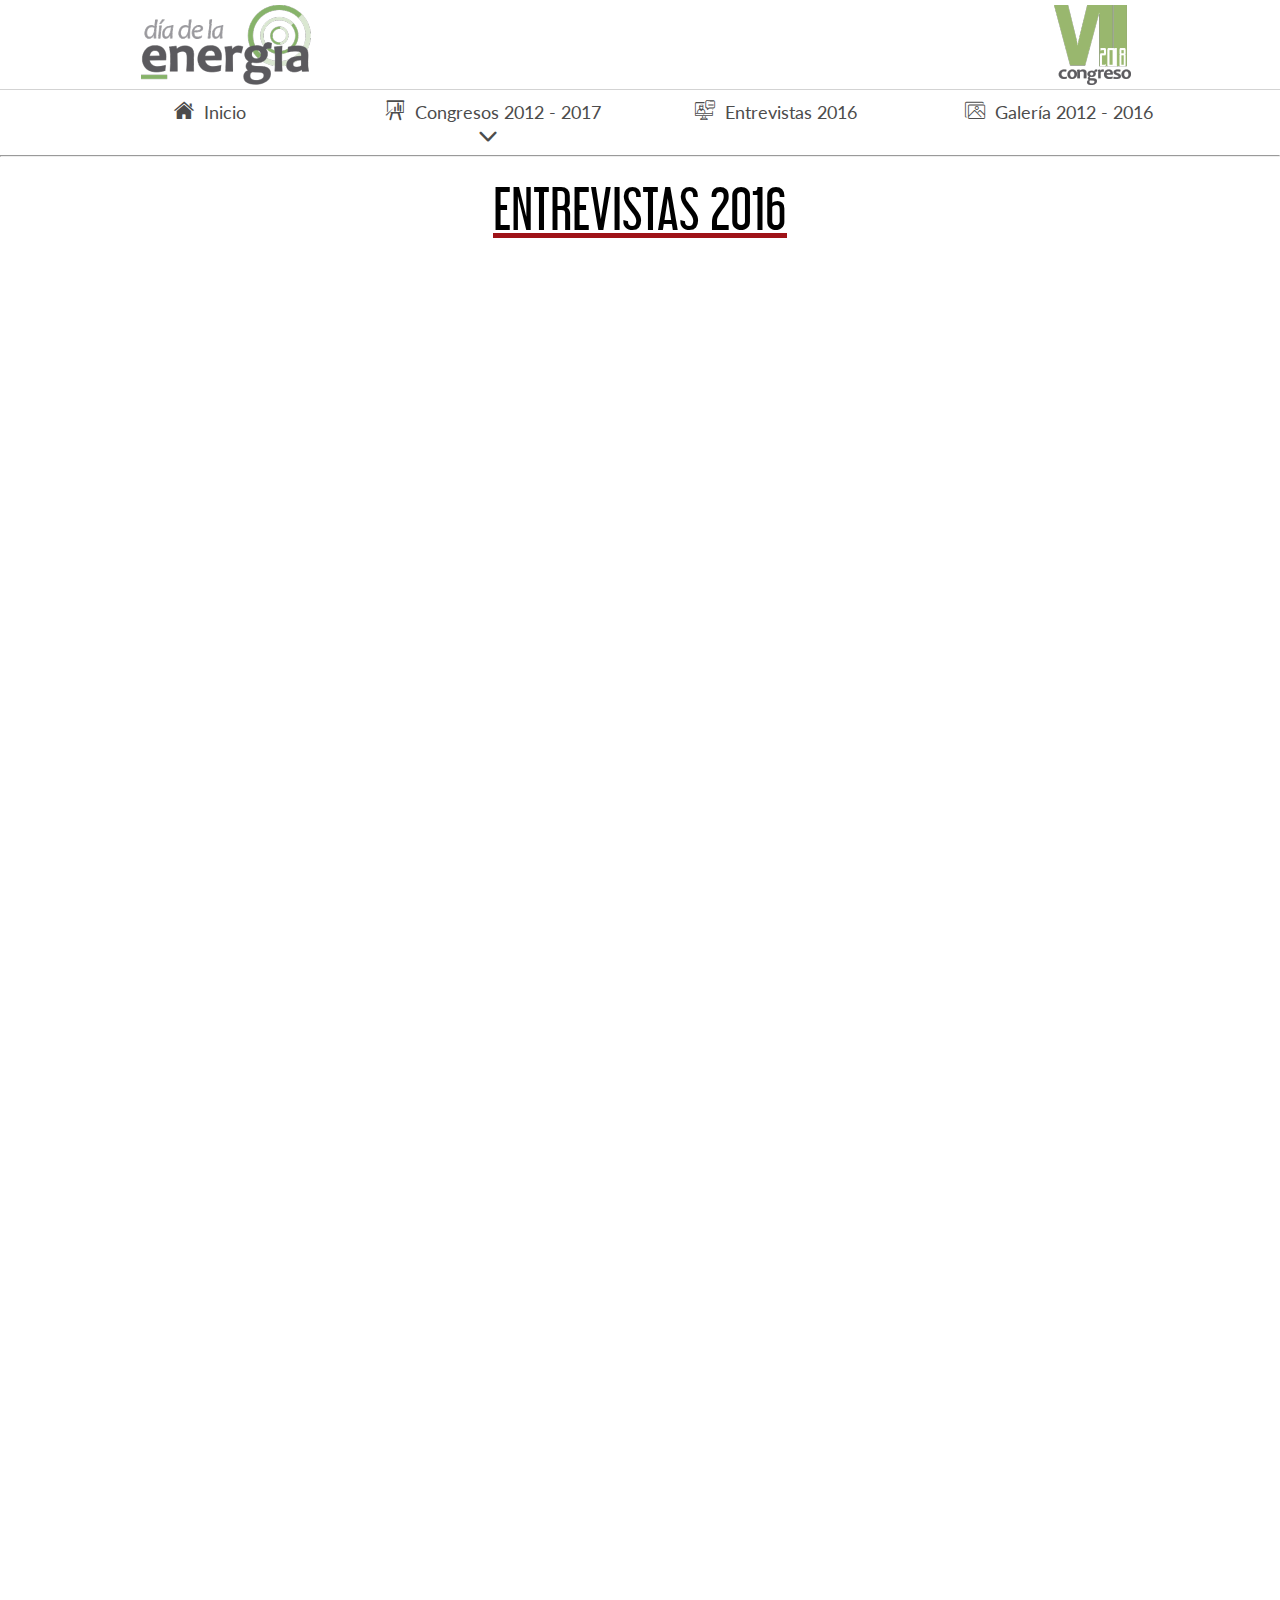
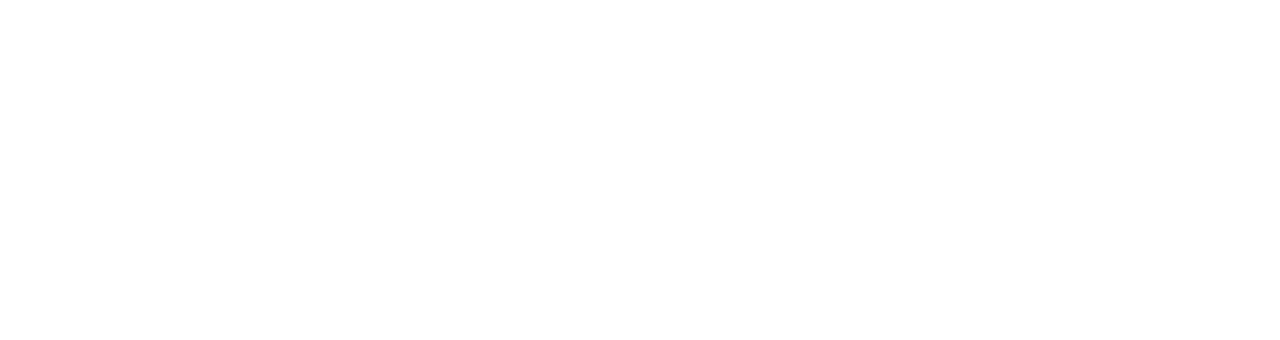
==== entrevistas-2016.html @ 51335b90 "update" ====
<!DOCTYPE html>
<html lang="en">
<head>
    <meta charset="UTF-8">
    <meta name="viewport" content="width=device-width, initial-scale=1.0">
    <meta http-equiv="X-UA-Compatible" content="ie=edge">
    <title>Entrevistas 2016</title>
    <link rel="stylesheet" href="css/entrevistas.css">
    <link rel="shortcut icon" href="img/favicon.ico" type="image/vnd.microsoft.icon">

</head>
<body>

        <header class="header">
                <div class="logos">
                    <div class="container">
                    <div class="container">
                        <div class="row">
                        <div class="logodde col s4">
                            <img src="img/logo-dde0.png" alt="">
                        </div>
                        <div class="logocongreso col s4">
                            <img src="img/Recurso_2010.png" alt="">
                        </div>
                    </div>
                    </div>
                </div>
        
                </div>
                <div class="menu-principal">
                        <div class="menu">
                                <button >
                                        Menu   <i class="icon-menu-button"></i>
                                </button>
                            </div>
                    <div class="container">
        
                        <ul class="row menucontainer">
                            <li class="col s12 m3 l3">
                                <a href="index.html"><i class="icon-home"></i>Inicio</a></li>
                            <li class="col s12 m3 l3 ">
                                <a class="congresos" ><i class="icon-projection-screen-copy "></i>Congresos 2012 - 2017 <i class="icon-chevron-bottom"></i></a> 
                                <ul class="sub-menu" >
                                    <li> <a href="http://www.diadelaenergia.com/2017/">Congreso 2017</a></li>
                                    <li> <a href="http://www.diadelaenergia.com/2016-1/">Congreso 2016</a></li>
                                    <li> <a href="http://www.diadelaenergia.com/2015/">Congreso 2015</a></li>
                                    <li> <a href="http://www.diadelaenergia.com/congresos-anteriores/dia-de-la-energia-2014-2/">Congreso 2014</a></li>
                                    <li> <a href="http://www.diadelaenergia.com/congresos-anteriores/dia-de-la-energia-2013/">Congreso 2013</a></li>
                                    <li> <a href="http://www.diadelaenergia.com/congresos-anteriores/dia-de-la-energia-2012/">Congreso 2012</a></li>
                                </ul>
                            </li>
                            <li class="col s12 m3 l3">
                                <a href="entrevistas-2016.html"><i class="icon-conference"></i>Entrevistas 2016</a></li>
                            <li class="col s12 m3 l3">
                                <a href="galeria.html"><i class="icon-photo"></i>Galería 2012 - 2016</a> </li>
                        </ul>
                    </div>
                </div>
        
            </header>
<hr>
        <div class="contenedor-expos">

                <h1>ENTREVISTAS 2016</h1>
                    
                
                <div class="container">
                    <div class="row">
                <div class="video-group">
                <iframe class="col s12 m4 l4" src="https://www.youtube.com/embed/8YrcgMu3DEk" frameborder="0" allowfullscreen=""></iframe>
                <iframe class="col s12 m4 l4" src="https://www.youtube.com/embed/E58yAuVV-A8" frameborder="0" allowfullscreen=""></iframe>
                <iframe class="col s12 m4 l4" src="https://www.youtube.com/embed/ViBCpSaaKX8" frameborder="0" allowfullscreen=""></iframe>
                <iframe class="col s12 m4 l4" src="https://www.youtube.com/embed/jiUMpfglmyU" frameborder="0" allowfullscreen=""></iframe>
                <iframe class="col s12 m4 l4" src="https://www.youtube.com/embed/MgQriIz8wuY" frameborder="0" allowfullscreen=""></iframe>
                <iframe class="col s12 m4 l4" src="https://www.youtube.com/embed/jL3ZYNMac7k" frameborder="0" allowfullscreen=""></iframe>
                <iframe class="col s12 m4 l4" src="https://www.youtube.com/embed/aUrx-EsOLB4" frameborder="0" allowfullscreen=""></iframe>
                <iframe class="col s12 m4 l4" src="https://www.youtube.com/embed/HL8HnrUVHf0" frameborder="0" allowfullscreen=""></iframe>
                <iframe class="col s12 m4 l4" src="https://www.youtube.com/embed/G9ZsZ5v4hIM" frameborder="0" allowfullscreen=""></iframe>
                <iframe class="col s12 m4 l4" src="https://www.youtube.com/embed/sst9mVjtATU" frameborder="0" allowfullscreen=""></iframe>
                <iframe class="col s12 m4 l4" src="https://www.youtube.com/embed/KnYnp0gVZxA" frameborder="0" allowfullscreen=""></iframe>
                <iframe class="col s12 m4 l4" src="https://www.youtube.com/embed/UvBI40iulIU" frameborder="0" allowfullscreen=""></iframe>
                <iframe class="col s12 m4 l4" src="https://www.youtube.com/embed/ejOkNFxaSuk" frameborder="0" allowfullscreen=""></iframe>
                <iframe class="col s12 m4 l4" src="https://www.youtube.com/embed/GFD_6KpSPGY" frameborder="0" allowfullscreen=""></iframe>
                <iframe class="col s12 m4 l4" src="https://www.youtube.com/embed/lXoBBH9S4nU" frameborder="0" allowfullscreen=""></iframe>
                <iframe class="col s12 m4 l4" src="https://www.youtube.com/embed/Y57WeDEdNwA" frameborder="0" allowfullscreen=""></iframe>
                <iframe class="col s12 m4 l4" src="https://www.youtube.com/embed/GgplWwxA0xM" frameborder="0" allowfullscreen=""></iframe>
                <iframe class="col s12 m4 l4" src="https://www.youtube.com/embed/sDtycX-rQaQ" frameborder="0" allowfullscreen=""></iframe>
                <iframe class="col s12 m4 l4" src="https://www.youtube.com/embed/xrmvu_p1YCk" frameborder="0" allowfullscreen=""></iframe>
                <iframe class="col s12 m4 l4" src="https://www.youtube.com/embed/PEJEO-CstU0" frameborder="0" allowfullscreen=""></iframe>
                <iframe class="col s12 m4 l4" src="https://www.youtube.com/embed/3WLzcZHkQEc" frameborder="0" allowfullscreen=""></iframe>
                <iframe class="col s12 m4 l4" src="https://www.youtube.com/embed/G4Xjqkprc-g" frameborder="0" allowfullscreen=""></iframe>
                
            </div>
                </div>
            </div>
                
                
                
                
                
                </div>

                <script src="js/jquery-3.3.1.min.js"></script>
                <script>
                     

$('.menu').click(function(){
$('.menucontainer').slideToggle('fast') 
})


$('.congresos').click(function(){

$('.sub-menu').toggleClass('active')

})


                    
                </script>
    
</body>
</html>
---- css/entrevistas.css ----
@import url("https://fonts.googleapis.com/css?family=Lato:100,300,400,700,900");@font-face{font-family:'icomoon';src:url("fonts/icomoon.eot");src:url("fonts/icomoon.eot#iefix") format("embedded-opentype"),url("fonts/icomoon.ttf") format("truetype"),url("fonts/icomoon.woff") format("woff"),url("fonts/icomoon.svg#icomoon2") format("svg")}@font-face{font-family:'grotesk';src:url("fonts/grotesk-webfont.woff2") format("woff2"),url("fonts/grotesk-webfont.woff") format("woff")}@font-face{font-family:'Libel';src:url("fonts/libel-suit-rg-webfont.woff2") format("woff2"),url("fonts/libel-suit-rg-webfont.woff") format("woff")}@font-face{font-family:'Akrobat';src:url("fonts/akrobat-regular-webfont.woff2") format("woff2"),url("fonts/akrobat-regular-webfont.woff") format("woff")}.container{margin:0 auto;max-width:1280px;width:90%}@media only screen and (min-width: 426px){.container{width:80%}}@media only screen and (min-width: 1050px){.container{width:88.5%}}.container .row{margin-left:-0.55rem;margin-right:-0.55rem}.row{margin-left:auto;margin-right:auto}.row:after{content:"";display:table;clear:both}.row .col{float:left;-webkit-box-sizing:border-box;box-sizing:border-box;padding:0 0.75rem;min-height:1px}.row .col[class*="push-"],.row .col[class*="pull-"]{position:relative}@media (min-width: 0){.row .col.s1{width:8.3333333333%;margin-left:auto;left:auto;right:auto}.row .col.s2{width:16.6666666667%;margin-left:auto;left:auto;right:auto}.row .col.s3{width:25%;margin-left:auto;left:auto;right:auto}.row .col.s4{width:33.3333333333%;margin-left:auto;left:auto;right:auto}.row .col.s5{width:41.6666666667%;margin-left:auto;left:auto;right:auto}.row .col.s6{width:50%;margin-left:auto;left:auto;right:auto}.row .col.s7{width:58.3333333333%;margin-left:auto;left:auto;right:auto}.row .col.s8{width:66.6666666667%;margin-left:auto;left:auto;right:auto}.row .col.s9{width:75%;margin-left:auto;left:auto;right:auto}.row .col.s10{width:83.3333333333%;margin-left:auto;left:auto;right:auto}.row .col.s11{width:91.6666666667%;margin-left:auto;left:auto;right:auto}.row .col.s12{width:100%;margin-left:auto;left:auto;right:auto}.row .col.pull-s1{right:8.3333333333%}.row .col.push-s1{left:8.3333333333%}.row .col.pull-s2{right:16.6666666667%}.row .col.push-s2{left:16.6666666667%}.row .col.pull-s3{right:25%}.row .col.push-s3{left:25%}.row .col.pull-s4{right:33.3333333333%}.row .col.push-s4{left:33.3333333333%}.row .col.pull-s5{right:41.6666666667%}.row .col.push-s5{left:41.6666666667%}.row .col.pull-s6{right:50%}.row .col.push-s6{left:50%}.row .col.pull-s7{right:58.3333333333%}.row .col.push-s7{left:58.3333333333%}.row .col.pull-s8{right:66.6666666667%}.row .col.push-s8{left:66.6666666667%}.row .col.pull-s9{right:75%}.row .col.push-s9{left:75%}.row .col.pull-s10{right:83.3333333333%}.row .col.push-s10{left:83.3333333333%}.row .col.pull-s11{right:91.6666666667%}.row .col.push-s11{left:91.6666666667%}.row .col.pull-s12{right:100%}.row .col.push-s12{left:100%}}@media (min-width: 426px){.row .col.m1{width:8.3333333333%;margin-left:auto;left:auto;right:auto}.row .col.m2{width:16.6666666667%;margin-left:auto;left:auto;right:auto}.row .col.m3{width:25%;margin-left:auto;left:auto;right:auto}.row .col.m4{width:33.3333333333%;margin-left:auto;left:auto;right:auto}.row .col.m5{width:41.6666666667%;margin-left:auto;left:auto;right:auto}.row .col.m6{width:50%;margin-left:auto;left:auto;right:auto}.row .col.m7{width:58.3333333333%;margin-left:auto;left:auto;right:auto}.row .col.m8{width:66.6666666667%;margin-left:auto;left:auto;right:auto}.row .col.m9{width:75%;margin-left:auto;left:auto;right:auto}.row .col.m10{width:83.3333333333%;margin-left:auto;left:auto;right:auto}.row .col.m11{width:91.6666666667%;margin-left:auto;left:auto;right:auto}.row .col.m12{width:100%;margin-left:auto;left:auto;right:auto}.row .col.pull-m1{right:8.3333333333%}.row .col.push-m1{left:8.3333333333%}.row .col.pull-m2{right:16.6666666667%}.row .col.push-m2{left:16.6666666667%}.row .col.pull-m3{right:25%}.row .col.push-m3{left:25%}.row .col.pull-m4{right:33.3333333333%}.row .col.push-m4{left:33.3333333333%}.row .col.pull-m5{right:41.6666666667%}.row .col.push-m5{left:41.6666666667%}.row .col.pull-m6{right:50%}.row .col.push-m6{left:50%}.row .col.pull-m7{right:58.3333333333%}.row .col.push-m7{left:58.3333333333%}.row .col.pull-m8{right:66.6666666667%}.row .col.push-m8{left:66.6666666667%}.row .col.pull-m9{right:75%}.row .col.push-m9{left:75%}.row .col.pull-m10{right:83.3333333333%}.row .col.push-m10{left:83.3333333333%}.row .col.pull-m11{right:91.6666666667%}.row .col.push-m11{left:91.6666666667%}.row .col.pull-m12{right:100%}.row .col.push-m12{left:100%}}@media (min-width: 1050px){.row .col.l1{width:8.3333333333%;margin-left:auto;left:auto;right:auto}.row .col.l2{width:16.6666666667%;margin-left:auto;left:auto;right:auto}.row .col.l3{width:25%;margin-left:auto;left:auto;right:auto}.row .col.l4{width:33.3333333333%;margin-left:auto;left:auto;right:auto}.row .col.l5{width:41.6666666667%;margin-left:auto;left:auto;right:auto}.row .col.l6{width:50%;margin-left:auto;left:auto;right:auto}.row .col.l7{width:58.3333333333%;margin-left:auto;left:auto;right:auto}.row .col.l8{width:66.6666666667%;margin-left:auto;left:auto;right:auto}.row .col.l9{width:75%;margin-left:auto;left:auto;right:auto}.row .col.l10{width:83.3333333333%;margin-left:auto;left:auto;right:auto}.row .col.l11{width:91.6666666667%;margin-left:auto;left:auto;right:auto}.row .col.l12{width:100%;margin-left:auto;left:auto;right:auto}.row .col.pull-l1{right:8.3333333333%}.row .col.push-l1{left:8.3333333333%}.row .col.pull-l2{right:16.6666666667%}.row .col.push-l2{left:16.6666666667%}.row .col.pull-l3{right:25%}.row .col.push-l3{left:25%}.row .col.pull-l4{right:33.3333333333%}.row .col.push-l4{left:33.3333333333%}.row .col.pull-l5{right:41.6666666667%}.row .col.push-l5{left:41.6666666667%}.row .col.pull-l6{right:50%}.row .col.push-l6{left:50%}.row .col.pull-l7{right:58.3333333333%}.row .col.push-l7{left:58.3333333333%}.row .col.pull-l8{right:66.6666666667%}.row .col.push-l8{left:66.6666666667%}.row .col.pull-l9{right:75%}.row .col.push-l9{left:75%}.row .col.pull-l10{right:83.3333333333%}.row .col.push-l10{left:83.3333333333%}.row .col.pull-l11{right:91.6666666667%}.row .col.push-l11{left:91.6666666667%}.row .col.pull-l12{right:100%}.row .col.push-l12{left:100%}}@media (min-width: 0){footer .row .col.s1{width:8.3333333333%;margin-left:auto;left:auto;right:auto}footer .row .col.s2{width:16.6666666667%;margin-left:auto;left:auto;right:auto}footer .row .col.s3{width:25%;margin-left:auto;left:auto;right:auto}footer .row .col.s4{width:33.3333333333%;margin-left:auto;left:auto;right:auto}footer .row .col.s5{width:41.6666666667%;margin-left:auto;left:auto;right:auto}footer .row .col.s6{width:50%;margin-left:auto;left:auto;right:auto}footer .row .col.s7{width:58.3333333333%;margin-left:auto;left:auto;right:auto}footer .row .col.s8{width:66.6666666667%;margin-left:auto;left:auto;right:auto}footer .row .col.s9{width:75%;margin-left:auto;left:auto;right:auto}footer .row .col.s10{width:83.3333333333%;margin-left:auto;left:auto;right:auto}footer .row .col.s11{width:91.6666666667%;margin-left:auto;left:auto;right:auto}footer .row .col.s12{width:100%;margin-left:auto;left:auto;right:auto}}@media (min-width: 626px){footer .row .col.m1{width:8.3333333333%;margin-left:auto;left:auto;right:auto}footer .row .col.m2{width:16.6666666667%;margin-left:auto;left:auto;right:auto}footer .row .col.m3{width:25%;margin-left:auto;left:auto;right:auto}footer .row .col.m4{width:33.3333333333%;margin-left:auto;left:auto;right:auto}footer .row .col.m5{width:41.6666666667%;margin-left:auto;left:auto;right:auto}footer .row .col.m6{width:50%;margin-left:auto;left:auto;right:auto}footer .row .col.m7{width:58.3333333333%;margin-left:auto;left:auto;right:auto}footer .row .col.m8{width:66.6666666667%;margin-left:auto;left:auto;right:auto}footer .row .col.m9{width:75%;margin-left:auto;left:auto;right:auto}footer .row .col.m10{width:83.3333333333%;margin-left:auto;left:auto;right:auto}footer .row .col.m11{width:91.6666666667%;margin-left:auto;left:auto;right:auto}footer .row .col.m12{width:100%;margin-left:auto;left:auto;right:auto}}@media (min-width: 1050px){footer .row .col.l1{width:8.3333333333%;margin-left:auto;left:auto;right:auto}footer .row .col.l2{width:16.6666666667%;margin-left:auto;left:auto;right:auto}footer .row .col.l3{width:25%;margin-left:auto;left:auto;right:auto}footer .row .col.l4{width:33.3333333333%;margin-left:auto;left:auto;right:auto}footer .row .col.l5{width:41.6666666667%;margin-left:auto;left:auto;right:auto}footer .row .col.l6{width:50%;margin-left:auto;left:auto;right:auto}footer .row .col.l7{width:58.3333333333%;margin-left:auto;left:auto;right:auto}footer .row .col.l8{width:66.6666666667%;margin-left:auto;left:auto;right:auto}footer .row .col.l9{width:75%;margin-left:auto;left:auto;right:auto}footer .row .col.l10{width:83.3333333333%;margin-left:auto;left:auto;right:auto}footer .row .col.l11{width:91.6666666667%;margin-left:auto;left:auto;right:auto}footer .row .col.l12{width:100%;margin-left:auto;left:auto;right:auto}}[class^="icon-"],[class*=" icon-"]{font-family:'icomoon' !important;speak:none;font-style:normal;font-weight:normal;font-variant:normal;text-transform:none;line-height:1;-webkit-font-smoothing:antialiased;-moz-osx-font-smoothing:grayscale}.icon-linkedin:before{content:"\e90b"}.icon-youtube:before{content:"\e900"}.icon-conference:before{content:"\e901"}.icon-twitter:before{content:"\e903"}.icon-projection-screen-copy:before{content:"\e904"}.icon-photo:before{content:"\e905"}.icon-facebook:before{content:"\e906"}.icon-home:before{content:"\e907"}.icon-left:before{content:"\e908"}.icon-right:before{content:"\e909"}.icon-play:before{content:"\e90a"}.icon-chevron-bottom:before{content:"\e914"}.icon-menu-button:before{content:"\e902"}*{-moz-box-sizing:border-box;-webkit-box-sizing:border-box;box-sizing:border-box}*{margin:0;padding:0;font-family:'Lato', Helvetica, Verdana, sans-serif;outline:0;box-shadow:none}html{font-size:10px}a{text-decoration:none;color:#4c4c4c}li{list-style:none}.center{text-align:center}.no-padding{padding:0 !important}@media only screen and (max-width: 425px){.hide-on-small-only,.hide-on-small-and-down{display:none !important}}@media only screen and (min-width: 426px){.hide-on-med-and-up{display:none !important}}@media only screen and (max-width: 1049px){.hide-on-med-and-down{display:none !important}}@media only screen and (min-width: 1050px){.hide-on-large-only{display:none !important}}@media only screen and (min-width: 426px) and (max-width: 768px){.hide-on-med-only{display:none !important}}.header .menu-principal{width:100%;min-height:40px}@keyframes entrada{from{opacity:0;top:23px}to{opacity:1;top:43px}}.header .menu-principal .menu{width:100%;background-color:#d8d8d8;text-align:right;padding:20px;display:block;cursor:pointer;font-weight:900}@media only screen and (min-width: 700px){.header .menu-principal .menu{display:none}}.header .menu-principal .menu button{font-size:1.6rem;border:none;background-color:transparent}.header .menu-principal .menu button i{padding-left:10px}@media only screen and (max-width: 400px){.header .menu-principal .container{width:100%}}.header .menu-principal .container ul{width:100%;height:100%;display:none}@media only screen and (max-width: 400px){.header .menu-principal .container ul{margin:0}}@media only screen and (min-width: 700px){.header .menu-principal .container ul{display:block}}.header .menu-principal .container ul li{text-align:center;height:100%;position:relative;border-bottom:1px solid #e0e0e0}@media only screen and (max-width: 400px){.header .menu-principal .container ul li{padding:0}}@media only screen and (min-width: 700px){.header .menu-principal .container ul li{border:none}}.header .menu-principal .container ul li a{padding:20px;font-size:1.5rem;height:100%;cursor:pointer;display:block}.header .menu-principal .container ul li a:hover{background-color:#e9e9e9}@media only screen and (min-width: 700px){.header .menu-principal .container ul li a{font-size:1.7rem;padding:10px}}@media only screen and (min-width: 1170px){.header .menu-principal .container ul li a{font-size:1.8rem}}.header .menu-principal .container ul li a [class^="icon-"],.header .menu-principal .container ul li a [class*=" icon-"]{font-size:2rem;padding-right:10px}.header .menu-principal .container ul li a .icon-chevron-bottom{font-size:1rem}.header .menu-principal .container ul li ul.sub-menu{display:none;position:relative;top:0px;opacity:1}@media only screen and (min-width: 700px){.header .menu-principal .container ul li ul.sub-menu{display:none;position:absolute;display:none;top:43px;background-color:white;width:100%;opacity:0}}.header .menu-principal .container ul li ul.sub-menu.active{display:block}@media only screen and (min-width: 700px){.header .menu-principal .container ul li ul.sub-menu.active{display:block;opacity:1;animation-name:entrada;animation-timing-function:ease-in-out;animation-duration:.5s}}.header .menu-principal .container ul li ul.sub-menu li{background:#f3f3f3;position:relative}@media only screen and (min-width: 700px){.header .menu-principal .container ul li ul.sub-menu li{background:white}}.header .logos{width:100%;height:90px;background-color:white;border-bottom:1px solid lightgray}.header .logos .logodde img{height:64px;width:auto;display:block;float:left;margin-top:11px}@media only screen and (min-width: 700px){.header .logos .logodde img{height:80px;margin-top:5px}}.header .logos .logocongreso{max-width:100px;height:90px;float:right}.header .logos .logocongreso img{height:80px;width:auto;display:block;float:left;margin-top:5px}.contenedor-expos iframe{margin-top:10px;height:200px}.contenedor-expos h1{font-family:'Libel';font-weight:normal;font-size:3.5rem;text-decoration:underline;text-decoration-color:#9F1318;text-align:center;margin-top:20px}@media only screen and (min-width: 700px){.contenedor-expos h1{font-size:5.5rem}}
/*# sourceMappingURL=entrevistas.css.map */
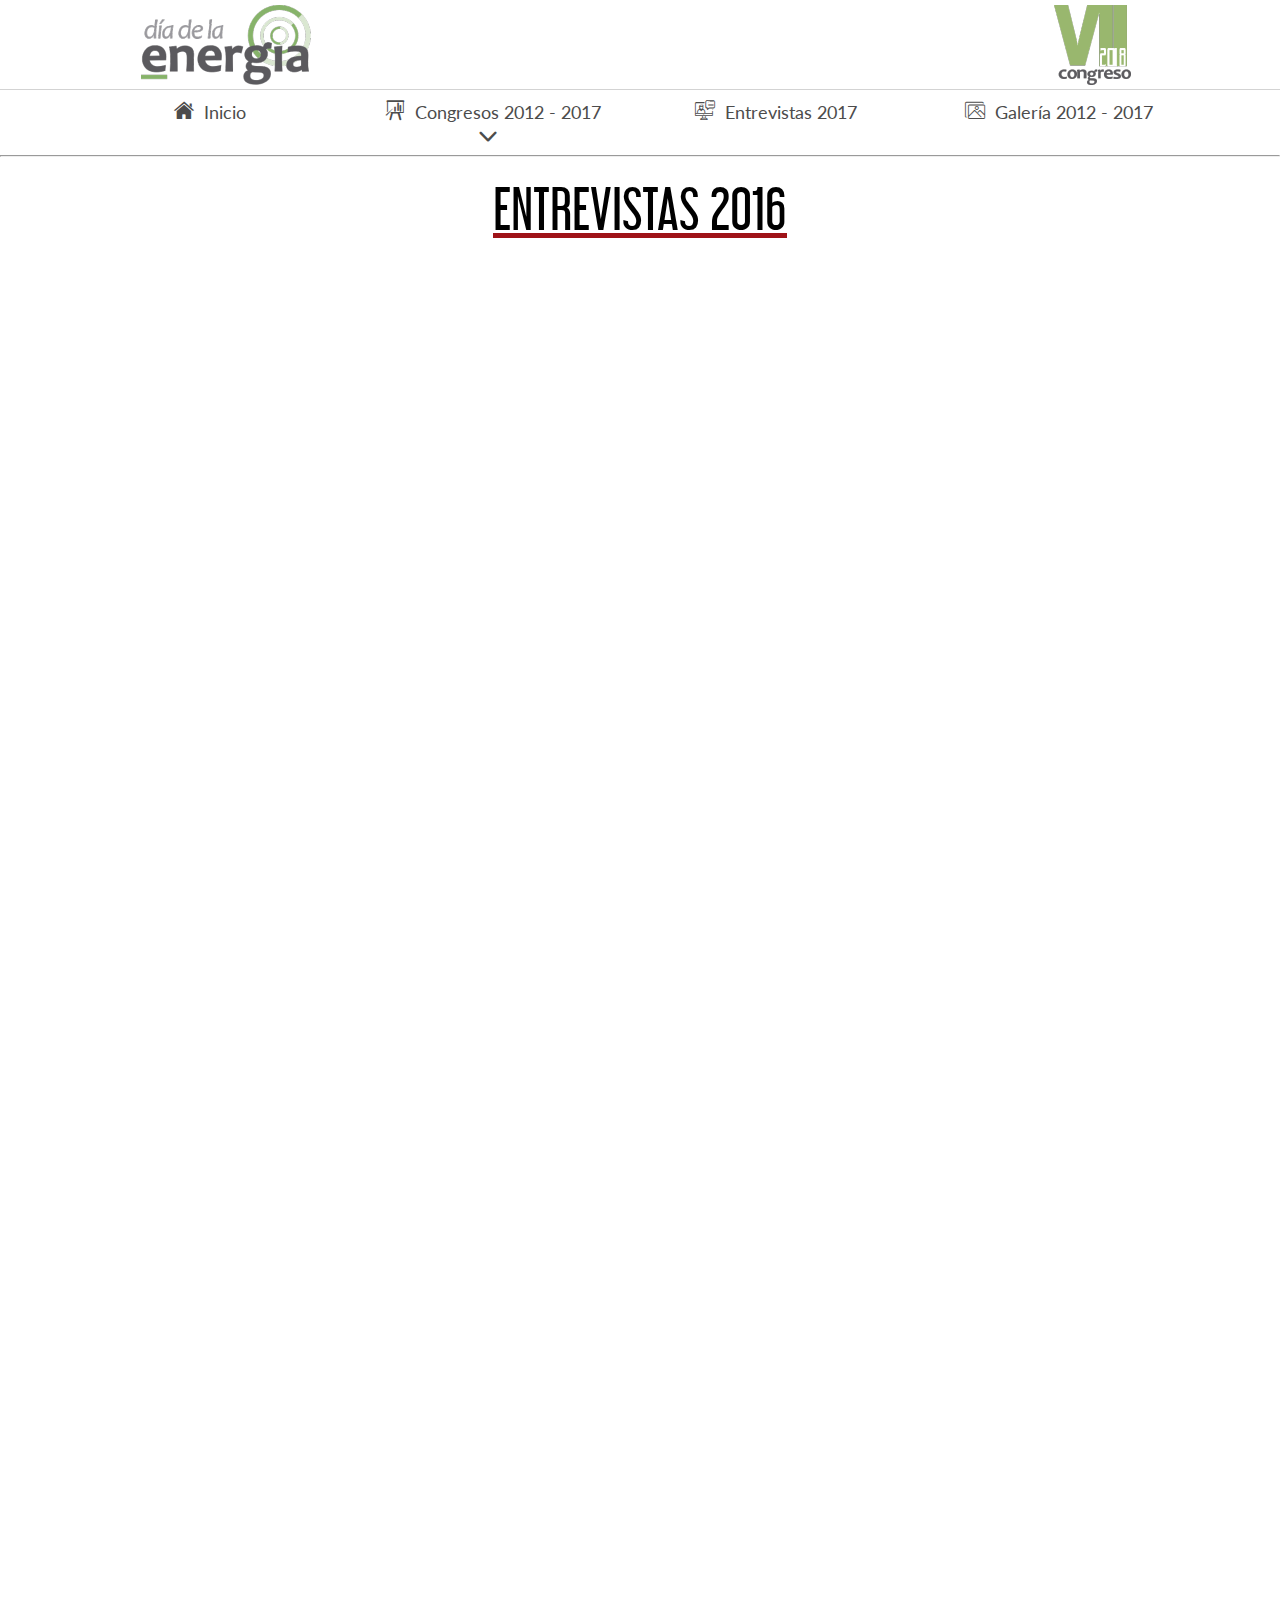
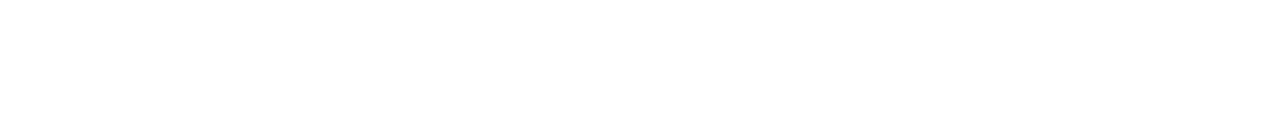
==== commit ecdd4e7c: "update" ====
--- a/entrevistas-2016.html
+++ b/entrevistas-2016.html
@@ -4,7 +4,7 @@
     <meta charset="UTF-8">
     <meta name="viewport" content="width=device-width, initial-scale=1.0">
     <meta http-equiv="X-UA-Compatible" content="ie=edge">
-    <title>Entrevistas 2016</title>
+    <title>Entrevistas 2017</title>
     <link rel="stylesheet" href="css/entrevistas.css">
     <link rel="shortcut icon" href="img/favicon.ico" type="image/vnd.microsoft.icon">
 
@@ -50,9 +50,9 @@
                                 </ul>
                             </li>
                             <li class="col s12 m3 l3">
-                                <a href="entrevistas-2016.html"><i class="icon-conference"></i>Entrevistas 2016</a></li>
+                                <a href="entrevistas-2016.html"><i class="icon-conference"></i>Entrevistas 2017</a></li>
                             <li class="col s12 m3 l3">
-                                <a href="galeria.html"><i class="icon-photo"></i>Galería 2012 - 2016</a> </li>
+                                <a href="galeria.html"><i class="icon-photo"></i>Galería 2012 - 2017</a> </li>
                         </ul>
                     </div>
                 </div>
@@ -67,28 +67,30 @@
                 <div class="container">
                     <div class="row">
                 <div class="video-group">
-                <iframe class="col s12 m4 l4" src="https://www.youtube.com/embed/8YrcgMu3DEk" frameborder="0" allowfullscreen=""></iframe>
-                <iframe class="col s12 m4 l4" src="https://www.youtube.com/embed/E58yAuVV-A8" frameborder="0" allowfullscreen=""></iframe>
-                <iframe class="col s12 m4 l4" src="https://www.youtube.com/embed/ViBCpSaaKX8" frameborder="0" allowfullscreen=""></iframe>
-                <iframe class="col s12 m4 l4" src="https://www.youtube.com/embed/jiUMpfglmyU" frameborder="0" allowfullscreen=""></iframe>
-                <iframe class="col s12 m4 l4" src="https://www.youtube.com/embed/MgQriIz8wuY" frameborder="0" allowfullscreen=""></iframe>
-                <iframe class="col s12 m4 l4" src="https://www.youtube.com/embed/jL3ZYNMac7k" frameborder="0" allowfullscreen=""></iframe>
-                <iframe class="col s12 m4 l4" src="https://www.youtube.com/embed/aUrx-EsOLB4" frameborder="0" allowfullscreen=""></iframe>
-                <iframe class="col s12 m4 l4" src="https://www.youtube.com/embed/HL8HnrUVHf0" frameborder="0" allowfullscreen=""></iframe>
-                <iframe class="col s12 m4 l4" src="https://www.youtube.com/embed/G9ZsZ5v4hIM" frameborder="0" allowfullscreen=""></iframe>
-                <iframe class="col s12 m4 l4" src="https://www.youtube.com/embed/sst9mVjtATU" frameborder="0" allowfullscreen=""></iframe>
-                <iframe class="col s12 m4 l4" src="https://www.youtube.com/embed/KnYnp0gVZxA" frameborder="0" allowfullscreen=""></iframe>
-                <iframe class="col s12 m4 l4" src="https://www.youtube.com/embed/UvBI40iulIU" frameborder="0" allowfullscreen=""></iframe>
-                <iframe class="col s12 m4 l4" src="https://www.youtube.com/embed/ejOkNFxaSuk" frameborder="0" allowfullscreen=""></iframe>
-                <iframe class="col s12 m4 l4" src="https://www.youtube.com/embed/GFD_6KpSPGY" frameborder="0" allowfullscreen=""></iframe>
-                <iframe class="col s12 m4 l4" src="https://www.youtube.com/embed/lXoBBH9S4nU" frameborder="0" allowfullscreen=""></iframe>
-                <iframe class="col s12 m4 l4" src="https://www.youtube.com/embed/Y57WeDEdNwA" frameborder="0" allowfullscreen=""></iframe>
-                <iframe class="col s12 m4 l4" src="https://www.youtube.com/embed/GgplWwxA0xM" frameborder="0" allowfullscreen=""></iframe>
-                <iframe class="col s12 m4 l4" src="https://www.youtube.com/embed/sDtycX-rQaQ" frameborder="0" allowfullscreen=""></iframe>
-                <iframe class="col s12 m4 l4" src="https://www.youtube.com/embed/xrmvu_p1YCk" frameborder="0" allowfullscreen=""></iframe>
-                <iframe class="col s12 m4 l4" src="https://www.youtube.com/embed/PEJEO-CstU0" frameborder="0" allowfullscreen=""></iframe>
-                <iframe class="col s12 m4 l4" src="https://www.youtube.com/embed/3WLzcZHkQEc" frameborder="0" allowfullscreen=""></iframe>
-                <iframe class="col s12 m4 l4" src="https://www.youtube.com/embed/G4Xjqkprc-g" frameborder="0" allowfullscreen=""></iframe>
+               
+
+
+                <iframe  class="col s12 m4 l4" src="https://www.youtube.com/embed/OcW4EUE-Xwk" frameborder="0" allowfullscreen=""></iframe>
+                <iframe  class="col s12 m4 l4" src="https://www.youtube.com/embed/7zcmWwcjjiI" frameborder="0" allowfullscreen=""></iframe>
+                <iframe class="col s12 m4 l4"  src="https://www.youtube.com/embed/1ukwhqiEwgc" frameborder="0" allowfullscreen=""></iframe>
+                <iframe  class="col s12 m4 l4" src="https://www.youtube.com/embed/yKI099YxTHI" frameborder="0" allowfullscreen=""></iframe>
+                <iframe  class="col s12 m4 l4" src="https://www.youtube.com/embed/nioO-3tG2Ls" frameborder="0" allowfullscreen=""></iframe>
+                <iframe  class="col s12 m4 l4" src="https://www.youtube.com/embed/WUgcBpGeuF0" frameborder="0" allowfullscreen=""></iframe>
+                <iframe  class="col s12 m4 l4" src="https://www.youtube.com/embed/NSx6WGnkLgY" frameborder="0" allowfullscreen=""></iframe>
+                <iframe   class="col s12 m4 l4" src="https://www.youtube.com/embed/IRhQ_EhbEuw" frameborder="0" allowfullscreen=""></iframe>
+                <iframe   class="col s12 m4 l4" src="https://www.youtube.com/embed/weQ2xUFuMqE" frameborder="0" allowfullscreen=""></iframe>
+                <iframe   class="col s12 m4 l4" src="https://www.youtube.com/embed/fvzFqx30UaA" frameborder="0" allowfullscreen=""></iframe>
+                <iframe   class="col s12 m4 l4" src="https://www.youtube.com/embed/Mvb-5chPlsc" frameborder="0" allowfullscreen=""></iframe>
+                <iframe  class="col s12 m4 l4"  src="https://www.youtube.com/embed/7jltLPhHIUY" frameborder="0" allowfullscreen=""></iframe>
+                <iframe   class="col s12 m4 l4" src="https://www.youtube.com/embed/jI74d4PAgcU" frameborder="0" allowfullscreen=""></iframe>
+                <iframe   class="col s12 m4 l4" src="https://www.youtube.com/embed/diFUi7FQ4Nw" frameborder="0" allowfullscreen=""></iframe>
+                <iframe   class="col s12 m4 l4" src="https://www.youtube.com/embed/ZqhWY9jUMjI" frameborder="0" allowfullscreen=""></iframe>
+                <iframe   class="col s12 m4 l4" src="https://www.youtube.com/embed/OsD0SjuxANU" frameborder="0" allowfullscreen=""></iframe>
+                <iframe   class="col s12 m4 l4" src="https://www.youtube.com/embed/w4qSov3Fo9c" frameborder="0" allowfullscreen=""></iframe>
+                <iframe   class="col s12 m4 l4" src="https://www.youtube.com/embed/UR06hpBZx_4" frameborder="0" allowfullscreen=""></iframe>
+                <iframe   class="col s12 m4 l4" src="https://www.youtube.com/embed/aMRLKtTkyRI" frameborder="0" allowfullscreen=""></iframe>
+                <iframe   class="col s12 m4 l4" src="https://www.youtube.com/embed/mnODBxbGJeY" frameborder="0" allowfullscreen=""></iframe>
+                <iframe   class="col s12 m4 l4" src="https://www.youtube.com/embed/6QtyvzlBF18" frameborder="0" allowfullscreen=""></iframe>
                 
             </div>
                 </div>
--- a/css/entrevistas.css
+++ b/css/entrevistas.css
@@ -1,2 +1,1177 @@
-@import url("https://fonts.googleapis.com/css?family=Lato:100,300,400,700,900");@font-face{font-family:'icomoon';src:url("fonts/icomoon.eot");src:url("fonts/icomoon.eot#iefix") format("embedded-opentype"),url("fonts/icomoon.ttf") format("truetype"),url("fonts/icomoon.woff") format("woff"),url("fonts/icomoon.svg#icomoon2") format("svg")}@font-face{font-family:'grotesk';src:url("fonts/grotesk-webfont.woff2") format("woff2"),url("fonts/grotesk-webfont.woff") format("woff")}@font-face{font-family:'Libel';src:url("fonts/libel-suit-rg-webfont.woff2") format("woff2"),url("fonts/libel-suit-rg-webfont.woff") format("woff")}@font-face{font-family:'Akrobat';src:url("fonts/akrobat-regular-webfont.woff2") format("woff2"),url("fonts/akrobat-regular-webfont.woff") format("woff")}.container{margin:0 auto;max-width:1280px;width:90%}@media only screen and (min-width: 426px){.container{width:80%}}@media only screen and (min-width: 1050px){.container{width:88.5%}}.container .row{margin-left:-0.55rem;margin-right:-0.55rem}.row{margin-left:auto;margin-right:auto}.row:after{content:"";display:table;clear:both}.row .col{float:left;-webkit-box-sizing:border-box;box-sizing:border-box;padding:0 0.75rem;min-height:1px}.row .col[class*="push-"],.row .col[class*="pull-"]{position:relative}@media (min-width: 0){.row .col.s1{width:8.3333333333%;margin-left:auto;left:auto;right:auto}.row .col.s2{width:16.6666666667%;margin-left:auto;left:auto;right:auto}.row .col.s3{width:25%;margin-left:auto;left:auto;right:auto}.row .col.s4{width:33.3333333333%;margin-left:auto;left:auto;right:auto}.row .col.s5{width:41.6666666667%;margin-left:auto;left:auto;right:auto}.row .col.s6{width:50%;margin-left:auto;left:auto;right:auto}.row .col.s7{width:58.3333333333%;margin-left:auto;left:auto;right:auto}.row .col.s8{width:66.6666666667%;margin-left:auto;left:auto;right:auto}.row .col.s9{width:75%;margin-left:auto;left:auto;right:auto}.row .col.s10{width:83.3333333333%;margin-left:auto;left:auto;right:auto}.row .col.s11{width:91.6666666667%;margin-left:auto;left:auto;right:auto}.row .col.s12{width:100%;margin-left:auto;left:auto;right:auto}.row .col.pull-s1{right:8.3333333333%}.row .col.push-s1{left:8.3333333333%}.row .col.pull-s2{right:16.6666666667%}.row .col.push-s2{left:16.6666666667%}.row .col.pull-s3{right:25%}.row .col.push-s3{left:25%}.row .col.pull-s4{right:33.3333333333%}.row .col.push-s4{left:33.3333333333%}.row .col.pull-s5{right:41.6666666667%}.row .col.push-s5{left:41.6666666667%}.row .col.pull-s6{right:50%}.row .col.push-s6{left:50%}.row .col.pull-s7{right:58.3333333333%}.row .col.push-s7{left:58.3333333333%}.row .col.pull-s8{right:66.6666666667%}.row .col.push-s8{left:66.6666666667%}.row .col.pull-s9{right:75%}.row .col.push-s9{left:75%}.row .col.pull-s10{right:83.3333333333%}.row .col.push-s10{left:83.3333333333%}.row .col.pull-s11{right:91.6666666667%}.row .col.push-s11{left:91.6666666667%}.row .col.pull-s12{right:100%}.row .col.push-s12{left:100%}}@media (min-width: 426px){.row .col.m1{width:8.3333333333%;margin-left:auto;left:auto;right:auto}.row .col.m2{width:16.6666666667%;margin-left:auto;left:auto;right:auto}.row .col.m3{width:25%;margin-left:auto;left:auto;right:auto}.row .col.m4{width:33.3333333333%;margin-left:auto;left:auto;right:auto}.row .col.m5{width:41.6666666667%;margin-left:auto;left:auto;right:auto}.row .col.m6{width:50%;margin-left:auto;left:auto;right:auto}.row .col.m7{width:58.3333333333%;margin-left:auto;left:auto;right:auto}.row .col.m8{width:66.6666666667%;margin-left:auto;left:auto;right:auto}.row .col.m9{width:75%;margin-left:auto;left:auto;right:auto}.row .col.m10{width:83.3333333333%;margin-left:auto;left:auto;right:auto}.row .col.m11{width:91.6666666667%;margin-left:auto;left:auto;right:auto}.row .col.m12{width:100%;margin-left:auto;left:auto;right:auto}.row .col.pull-m1{right:8.3333333333%}.row .col.push-m1{left:8.3333333333%}.row .col.pull-m2{right:16.6666666667%}.row .col.push-m2{left:16.6666666667%}.row .col.pull-m3{right:25%}.row .col.push-m3{left:25%}.row .col.pull-m4{right:33.3333333333%}.row .col.push-m4{left:33.3333333333%}.row .col.pull-m5{right:41.6666666667%}.row .col.push-m5{left:41.6666666667%}.row .col.pull-m6{right:50%}.row .col.push-m6{left:50%}.row .col.pull-m7{right:58.3333333333%}.row .col.push-m7{left:58.3333333333%}.row .col.pull-m8{right:66.6666666667%}.row .col.push-m8{left:66.6666666667%}.row .col.pull-m9{right:75%}.row .col.push-m9{left:75%}.row .col.pull-m10{right:83.3333333333%}.row .col.push-m10{left:83.3333333333%}.row .col.pull-m11{right:91.6666666667%}.row .col.push-m11{left:91.6666666667%}.row .col.pull-m12{right:100%}.row .col.push-m12{left:100%}}@media (min-width: 1050px){.row .col.l1{width:8.3333333333%;margin-left:auto;left:auto;right:auto}.row .col.l2{width:16.6666666667%;margin-left:auto;left:auto;right:auto}.row .col.l3{width:25%;margin-left:auto;left:auto;right:auto}.row .col.l4{width:33.3333333333%;margin-left:auto;left:auto;right:auto}.row .col.l5{width:41.6666666667%;margin-left:auto;left:auto;right:auto}.row .col.l6{width:50%;margin-left:auto;left:auto;right:auto}.row .col.l7{width:58.3333333333%;margin-left:auto;left:auto;right:auto}.row .col.l8{width:66.6666666667%;margin-left:auto;left:auto;right:auto}.row .col.l9{width:75%;margin-left:auto;left:auto;right:auto}.row .col.l10{width:83.3333333333%;margin-left:auto;left:auto;right:auto}.row .col.l11{width:91.6666666667%;margin-left:auto;left:auto;right:auto}.row .col.l12{width:100%;margin-left:auto;left:auto;right:auto}.row .col.pull-l1{right:8.3333333333%}.row .col.push-l1{left:8.3333333333%}.row .col.pull-l2{right:16.6666666667%}.row .col.push-l2{left:16.6666666667%}.row .col.pull-l3{right:25%}.row .col.push-l3{left:25%}.row .col.pull-l4{right:33.3333333333%}.row .col.push-l4{left:33.3333333333%}.row .col.pull-l5{right:41.6666666667%}.row .col.push-l5{left:41.6666666667%}.row .col.pull-l6{right:50%}.row .col.push-l6{left:50%}.row .col.pull-l7{right:58.3333333333%}.row .col.push-l7{left:58.3333333333%}.row .col.pull-l8{right:66.6666666667%}.row .col.push-l8{left:66.6666666667%}.row .col.pull-l9{right:75%}.row .col.push-l9{left:75%}.row .col.pull-l10{right:83.3333333333%}.row .col.push-l10{left:83.3333333333%}.row .col.pull-l11{right:91.6666666667%}.row .col.push-l11{left:91.6666666667%}.row .col.pull-l12{right:100%}.row .col.push-l12{left:100%}}@media (min-width: 0){footer .row .col.s1{width:8.3333333333%;margin-left:auto;left:auto;right:auto}footer .row .col.s2{width:16.6666666667%;margin-left:auto;left:auto;right:auto}footer .row .col.s3{width:25%;margin-left:auto;left:auto;right:auto}footer .row .col.s4{width:33.3333333333%;margin-left:auto;left:auto;right:auto}footer .row .col.s5{width:41.6666666667%;margin-left:auto;left:auto;right:auto}footer .row .col.s6{width:50%;margin-left:auto;left:auto;right:auto}footer .row .col.s7{width:58.3333333333%;margin-left:auto;left:auto;right:auto}footer .row .col.s8{width:66.6666666667%;margin-left:auto;left:auto;right:auto}footer .row .col.s9{width:75%;margin-left:auto;left:auto;right:auto}footer .row .col.s10{width:83.3333333333%;margin-left:auto;left:auto;right:auto}footer .row .col.s11{width:91.6666666667%;margin-left:auto;left:auto;right:auto}footer .row .col.s12{width:100%;margin-left:auto;left:auto;right:auto}}@media (min-width: 626px){footer .row .col.m1{width:8.3333333333%;margin-left:auto;left:auto;right:auto}footer .row .col.m2{width:16.6666666667%;margin-left:auto;left:auto;right:auto}footer .row .col.m3{width:25%;margin-left:auto;left:auto;right:auto}footer .row .col.m4{width:33.3333333333%;margin-left:auto;left:auto;right:auto}footer .row .col.m5{width:41.6666666667%;margin-left:auto;left:auto;right:auto}footer .row .col.m6{width:50%;margin-left:auto;left:auto;right:auto}footer .row .col.m7{width:58.3333333333%;margin-left:auto;left:auto;right:auto}footer .row .col.m8{width:66.6666666667%;margin-left:auto;left:auto;right:auto}footer .row .col.m9{width:75%;margin-left:auto;left:auto;right:auto}footer .row .col.m10{width:83.3333333333%;margin-left:auto;left:auto;right:auto}footer .row .col.m11{width:91.6666666667%;margin-left:auto;left:auto;right:auto}footer .row .col.m12{width:100%;margin-left:auto;left:auto;right:auto}}@media (min-width: 1050px){footer .row .col.l1{width:8.3333333333%;margin-left:auto;left:auto;right:auto}footer .row .col.l2{width:16.6666666667%;margin-left:auto;left:auto;right:auto}footer .row .col.l3{width:25%;margin-left:auto;left:auto;right:auto}footer .row .col.l4{width:33.3333333333%;margin-left:auto;left:auto;right:auto}footer .row .col.l5{width:41.6666666667%;margin-left:auto;left:auto;right:auto}footer .row .col.l6{width:50%;margin-left:auto;left:auto;right:auto}footer .row .col.l7{width:58.3333333333%;margin-left:auto;left:auto;right:auto}footer .row .col.l8{width:66.6666666667%;margin-left:auto;left:auto;right:auto}footer .row .col.l9{width:75%;margin-left:auto;left:auto;right:auto}footer .row .col.l10{width:83.3333333333%;margin-left:auto;left:auto;right:auto}footer .row .col.l11{width:91.6666666667%;margin-left:auto;left:auto;right:auto}footer .row .col.l12{width:100%;margin-left:auto;left:auto;right:auto}}[class^="icon-"],[class*=" icon-"]{font-family:'icomoon' !important;speak:none;font-style:normal;font-weight:normal;font-variant:normal;text-transform:none;line-height:1;-webkit-font-smoothing:antialiased;-moz-osx-font-smoothing:grayscale}.icon-linkedin:before{content:"\e90b"}.icon-youtube:before{content:"\e900"}.icon-conference:before{content:"\e901"}.icon-twitter:before{content:"\e903"}.icon-projection-screen-copy:before{content:"\e904"}.icon-photo:before{content:"\e905"}.icon-facebook:before{content:"\e906"}.icon-home:before{content:"\e907"}.icon-left:before{content:"\e908"}.icon-right:before{content:"\e909"}.icon-play:before{content:"\e90a"}.icon-chevron-bottom:before{content:"\e914"}.icon-menu-button:before{content:"\e902"}*{-moz-box-sizing:border-box;-webkit-box-sizing:border-box;box-sizing:border-box}*{margin:0;padding:0;font-family:'Lato', Helvetica, Verdana, sans-serif;outline:0;box-shadow:none}html{font-size:10px}a{text-decoration:none;color:#4c4c4c}li{list-style:none}.center{text-align:center}.no-padding{padding:0 !important}@media only screen and (max-width: 425px){.hide-on-small-only,.hide-on-small-and-down{display:none !important}}@media only screen and (min-width: 426px){.hide-on-med-and-up{display:none !important}}@media only screen and (max-width: 1049px){.hide-on-med-and-down{display:none !important}}@media only screen and (min-width: 1050px){.hide-on-large-only{display:none !important}}@media only screen and (min-width: 426px) and (max-width: 768px){.hide-on-med-only{display:none !important}}.header .menu-principal{width:100%;min-height:40px}@keyframes entrada{from{opacity:0;top:23px}to{opacity:1;top:43px}}.header .menu-principal .menu{width:100%;background-color:#d8d8d8;text-align:right;padding:20px;display:block;cursor:pointer;font-weight:900}@media only screen and (min-width: 700px){.header .menu-principal .menu{display:none}}.header .menu-principal .menu button{font-size:1.6rem;border:none;background-color:transparent}.header .menu-principal .menu button i{padding-left:10px}@media only screen and (max-width: 400px){.header .menu-principal .container{width:100%}}.header .menu-principal .container ul{width:100%;height:100%;display:none}@media only screen and (max-width: 400px){.header .menu-principal .container ul{margin:0}}@media only screen and (min-width: 700px){.header .menu-principal .container ul{display:block}}.header .menu-principal .container ul li{text-align:center;height:100%;position:relative;border-bottom:1px solid #e0e0e0}@media only screen and (max-width: 400px){.header .menu-principal .container ul li{padding:0}}@media only screen and (min-width: 700px){.header .menu-principal .container ul li{border:none}}.header .menu-principal .container ul li a{padding:20px;font-size:1.5rem;height:100%;cursor:pointer;display:block}.header .menu-principal .container ul li a:hover{background-color:#e9e9e9}@media only screen and (min-width: 700px){.header .menu-principal .container ul li a{font-size:1.7rem;padding:10px}}@media only screen and (min-width: 1170px){.header .menu-principal .container ul li a{font-size:1.8rem}}.header .menu-principal .container ul li a [class^="icon-"],.header .menu-principal .container ul li a [class*=" icon-"]{font-size:2rem;padding-right:10px}.header .menu-principal .container ul li a .icon-chevron-bottom{font-size:1rem}.header .menu-principal .container ul li ul.sub-menu{display:none;position:relative;top:0px;opacity:1}@media only screen and (min-width: 700px){.header .menu-principal .container ul li ul.sub-menu{display:none;position:absolute;display:none;top:43px;background-color:white;width:100%;opacity:0}}.header .menu-principal .container ul li ul.sub-menu.active{display:block}@media only screen and (min-width: 700px){.header .menu-principal .container ul li ul.sub-menu.active{display:block;opacity:1;animation-name:entrada;animation-timing-function:ease-in-out;animation-duration:.5s}}.header .menu-principal .container ul li ul.sub-menu li{background:#f3f3f3;position:relative}@media only screen and (min-width: 700px){.header .menu-principal .container ul li ul.sub-menu li{background:white}}.header .logos{width:100%;height:90px;background-color:white;border-bottom:1px solid lightgray}.header .logos .logodde img{height:64px;width:auto;display:block;float:left;margin-top:11px}@media only screen and (min-width: 700px){.header .logos .logodde img{height:80px;margin-top:5px}}.header .logos .logocongreso{max-width:100px;height:90px;float:right}.header .logos .logocongreso img{height:80px;width:auto;display:block;float:left;margin-top:5px}.contenedor-expos iframe{margin-top:10px;height:200px}.contenedor-expos h1{font-family:'Libel';font-weight:normal;font-size:3.5rem;text-decoration:underline;text-decoration-color:#9F1318;text-align:center;margin-top:20px}@media only screen and (min-width: 700px){.contenedor-expos h1{font-size:5.5rem}}
+@charset "UTF-8";
+@import url("https://fonts.googleapis.com/css?family=Lato:100,300,400,700,900");
+@font-face {
+  font-family: "icomoon";
+  src: url("fonts/icomoon.eot");
+  src: url("fonts/icomoon.eot#iefix") format("embedded-opentype"), url("fonts/icomoon.ttf") format("truetype"), url("fonts/icomoon.woff") format("woff"), url("fonts/icomoon.svg#icomoon2") format("svg");
+}
+@font-face {
+  font-family: "grotesk";
+  src: url("fonts/grotesk-webfont.woff2") format("woff2"), url("fonts/grotesk-webfont.woff") format("woff");
+}
+@font-face {
+  font-family: "Libel";
+  src: url("fonts/libel-suit-rg-webfont.woff2") format("woff2"), url("fonts/libel-suit-rg-webfont.woff") format("woff");
+}
+@font-face {
+  font-family: "Akrobat";
+  src: url("fonts/akrobat-regular-webfont.woff2") format("woff2"), url("fonts/akrobat-regular-webfont.woff") format("woff");
+}
+.container {
+  margin: 0 auto;
+  max-width: 1280px;
+  width: 90%;
+}
+
+@media only screen and (min-width: 426px) {
+  .container {
+    width: 80%;
+  }
+}
+@media only screen and (min-width: 1050px) {
+  .container {
+    width: 88.5%;
+  }
+}
+.container .row {
+  margin-left: -0.55rem;
+  margin-right: -0.55rem;
+}
+
+.row {
+  margin-left: auto;
+  margin-right: auto;
+}
+
+.row:after {
+  content: "";
+  display: table;
+  clear: both;
+}
+
+.row .col {
+  float: left;
+  -webkit-box-sizing: border-box;
+  box-sizing: border-box;
+  padding: 0 0.75rem;
+  min-height: 1px;
+}
+
+.row .col[class*=push-], .row .col[class*=pull-] {
+  position: relative;
+}
+
+@media (min-width: 0) {
+  .row .col.s1 {
+    width: 8.3333333333%;
+    margin-left: auto;
+    left: auto;
+    right: auto;
+  }
+
+  .row .col.s2 {
+    width: 16.6666666667%;
+    margin-left: auto;
+    left: auto;
+    right: auto;
+  }
+
+  .row .col.s3 {
+    width: 25%;
+    margin-left: auto;
+    left: auto;
+    right: auto;
+  }
+
+  .row .col.s4 {
+    width: 33.3333333333%;
+    margin-left: auto;
+    left: auto;
+    right: auto;
+  }
+
+  .row .col.s5 {
+    width: 41.6666666667%;
+    margin-left: auto;
+    left: auto;
+    right: auto;
+  }
+
+  .row .col.s6 {
+    width: 50%;
+    margin-left: auto;
+    left: auto;
+    right: auto;
+  }
+
+  .row .col.s7 {
+    width: 58.3333333333%;
+    margin-left: auto;
+    left: auto;
+    right: auto;
+  }
+
+  .row .col.s8 {
+    width: 66.6666666667%;
+    margin-left: auto;
+    left: auto;
+    right: auto;
+  }
+
+  .row .col.s9 {
+    width: 75%;
+    margin-left: auto;
+    left: auto;
+    right: auto;
+  }
+
+  .row .col.s10 {
+    width: 83.3333333333%;
+    margin-left: auto;
+    left: auto;
+    right: auto;
+  }
+
+  .row .col.s11 {
+    width: 91.6666666667%;
+    margin-left: auto;
+    left: auto;
+    right: auto;
+  }
+
+  .row .col.s12 {
+    width: 100%;
+    margin-left: auto;
+    left: auto;
+    right: auto;
+  }
+
+  .row .col.pull-s1 {
+    right: 8.3333333333%;
+  }
+
+  .row .col.push-s1 {
+    left: 8.3333333333%;
+  }
+
+  .row .col.pull-s2 {
+    right: 16.6666666667%;
+  }
+
+  .row .col.push-s2 {
+    left: 16.6666666667%;
+  }
+
+  .row .col.pull-s3 {
+    right: 25%;
+  }
+
+  .row .col.push-s3 {
+    left: 25%;
+  }
+
+  .row .col.pull-s4 {
+    right: 33.3333333333%;
+  }
+
+  .row .col.push-s4 {
+    left: 33.3333333333%;
+  }
+
+  .row .col.pull-s5 {
+    right: 41.6666666667%;
+  }
+
+  .row .col.push-s5 {
+    left: 41.6666666667%;
+  }
+
+  .row .col.pull-s6 {
+    right: 50%;
+  }
+
+  .row .col.push-s6 {
+    left: 50%;
+  }
+
+  .row .col.pull-s7 {
+    right: 58.3333333333%;
+  }
+
+  .row .col.push-s7 {
+    left: 58.3333333333%;
+  }
+
+  .row .col.pull-s8 {
+    right: 66.6666666667%;
+  }
+
+  .row .col.push-s8 {
+    left: 66.6666666667%;
+  }
+
+  .row .col.pull-s9 {
+    right: 75%;
+  }
+
+  .row .col.push-s9 {
+    left: 75%;
+  }
+
+  .row .col.pull-s10 {
+    right: 83.3333333333%;
+  }
+
+  .row .col.push-s10 {
+    left: 83.3333333333%;
+  }
+
+  .row .col.pull-s11 {
+    right: 91.6666666667%;
+  }
+
+  .row .col.push-s11 {
+    left: 91.6666666667%;
+  }
+
+  .row .col.pull-s12 {
+    right: 100%;
+  }
+
+  .row .col.push-s12 {
+    left: 100%;
+  }
+}
+@media (min-width: 426px) {
+  .row .col.m1 {
+    width: 8.3333333333%;
+    margin-left: auto;
+    left: auto;
+    right: auto;
+  }
+
+  .row .col.m2 {
+    width: 16.6666666667%;
+    margin-left: auto;
+    left: auto;
+    right: auto;
+  }
+
+  .row .col.m3 {
+    width: 25%;
+    margin-left: auto;
+    left: auto;
+    right: auto;
+  }
+
+  .row .col.m4 {
+    width: 33.3333333333%;
+    margin-left: auto;
+    left: auto;
+    right: auto;
+  }
+
+  .row .col.m5 {
+    width: 41.6666666667%;
+    margin-left: auto;
+    left: auto;
+    right: auto;
+  }
+
+  .row .col.m6 {
+    width: 50%;
+    margin-left: auto;
+    left: auto;
+    right: auto;
+  }
+
+  .row .col.m7 {
+    width: 58.3333333333%;
+    margin-left: auto;
+    left: auto;
+    right: auto;
+  }
+
+  .row .col.m8 {
+    width: 66.6666666667%;
+    margin-left: auto;
+    left: auto;
+    right: auto;
+  }
+
+  .row .col.m9 {
+    width: 75%;
+    margin-left: auto;
+    left: auto;
+    right: auto;
+  }
+
+  .row .col.m10 {
+    width: 83.3333333333%;
+    margin-left: auto;
+    left: auto;
+    right: auto;
+  }
+
+  .row .col.m11 {
+    width: 91.6666666667%;
+    margin-left: auto;
+    left: auto;
+    right: auto;
+  }
+
+  .row .col.m12 {
+    width: 100%;
+    margin-left: auto;
+    left: auto;
+    right: auto;
+  }
+
+  .row .col.pull-m1 {
+    right: 8.3333333333%;
+  }
+
+  .row .col.push-m1 {
+    left: 8.3333333333%;
+  }
+
+  .row .col.pull-m2 {
+    right: 16.6666666667%;
+  }
+
+  .row .col.push-m2 {
+    left: 16.6666666667%;
+  }
+
+  .row .col.pull-m3 {
+    right: 25%;
+  }
+
+  .row .col.push-m3 {
+    left: 25%;
+  }
+
+  .row .col.pull-m4 {
+    right: 33.3333333333%;
+  }
+
+  .row .col.push-m4 {
+    left: 33.3333333333%;
+  }
+
+  .row .col.pull-m5 {
+    right: 41.6666666667%;
+  }
+
+  .row .col.push-m5 {
+    left: 41.6666666667%;
+  }
+
+  .row .col.pull-m6 {
+    right: 50%;
+  }
+
+  .row .col.push-m6 {
+    left: 50%;
+  }
+
+  .row .col.pull-m7 {
+    right: 58.3333333333%;
+  }
+
+  .row .col.push-m7 {
+    left: 58.3333333333%;
+  }
+
+  .row .col.pull-m8 {
+    right: 66.6666666667%;
+  }
+
+  .row .col.push-m8 {
+    left: 66.6666666667%;
+  }
+
+  .row .col.pull-m9 {
+    right: 75%;
+  }
+
+  .row .col.push-m9 {
+    left: 75%;
+  }
+
+  .row .col.pull-m10 {
+    right: 83.3333333333%;
+  }
+
+  .row .col.push-m10 {
+    left: 83.3333333333%;
+  }
+
+  .row .col.pull-m11 {
+    right: 91.6666666667%;
+  }
+
+  .row .col.push-m11 {
+    left: 91.6666666667%;
+  }
+
+  .row .col.pull-m12 {
+    right: 100%;
+  }
+
+  .row .col.push-m12 {
+    left: 100%;
+  }
+}
+@media (min-width: 1050px) {
+  .row .col.l1 {
+    width: 8.3333333333%;
+    margin-left: auto;
+    left: auto;
+    right: auto;
+  }
+
+  .row .col.l2 {
+    width: 16.6666666667%;
+    margin-left: auto;
+    left: auto;
+    right: auto;
+  }
+
+  .row .col.l3 {
+    width: 25%;
+    margin-left: auto;
+    left: auto;
+    right: auto;
+  }
+
+  .row .col.l4 {
+    width: 33.3333333333%;
+    margin-left: auto;
+    left: auto;
+    right: auto;
+  }
+
+  .row .col.l5 {
+    width: 41.6666666667%;
+    margin-left: auto;
+    left: auto;
+    right: auto;
+  }
+
+  .row .col.l6 {
+    width: 50%;
+    margin-left: auto;
+    left: auto;
+    right: auto;
+  }
+
+  .row .col.l7 {
+    width: 58.3333333333%;
+    margin-left: auto;
+    left: auto;
+    right: auto;
+  }
+
+  .row .col.l8 {
+    width: 66.6666666667%;
+    margin-left: auto;
+    left: auto;
+    right: auto;
+  }
+
+  .row .col.l9 {
+    width: 75%;
+    margin-left: auto;
+    left: auto;
+    right: auto;
+  }
+
+  .row .col.l10 {
+    width: 83.3333333333%;
+    margin-left: auto;
+    left: auto;
+    right: auto;
+  }
+
+  .row .col.l11 {
+    width: 91.6666666667%;
+    margin-left: auto;
+    left: auto;
+    right: auto;
+  }
+
+  .row .col.l12 {
+    width: 100%;
+    margin-left: auto;
+    left: auto;
+    right: auto;
+  }
+
+  .row .col.pull-l1 {
+    right: 8.3333333333%;
+  }
+
+  .row .col.push-l1 {
+    left: 8.3333333333%;
+  }
+
+  .row .col.pull-l2 {
+    right: 16.6666666667%;
+  }
+
+  .row .col.push-l2 {
+    left: 16.6666666667%;
+  }
+
+  .row .col.pull-l3 {
+    right: 25%;
+  }
+
+  .row .col.push-l3 {
+    left: 25%;
+  }
+
+  .row .col.pull-l4 {
+    right: 33.3333333333%;
+  }
+
+  .row .col.push-l4 {
+    left: 33.3333333333%;
+  }
+
+  .row .col.pull-l5 {
+    right: 41.6666666667%;
+  }
+
+  .row .col.push-l5 {
+    left: 41.6666666667%;
+  }
+
+  .row .col.pull-l6 {
+    right: 50%;
+  }
+
+  .row .col.push-l6 {
+    left: 50%;
+  }
+
+  .row .col.pull-l7 {
+    right: 58.3333333333%;
+  }
+
+  .row .col.push-l7 {
+    left: 58.3333333333%;
+  }
+
+  .row .col.pull-l8 {
+    right: 66.6666666667%;
+  }
+
+  .row .col.push-l8 {
+    left: 66.6666666667%;
+  }
+
+  .row .col.pull-l9 {
+    right: 75%;
+  }
+
+  .row .col.push-l9 {
+    left: 75%;
+  }
+
+  .row .col.pull-l10 {
+    right: 83.3333333333%;
+  }
+
+  .row .col.push-l10 {
+    left: 83.3333333333%;
+  }
+
+  .row .col.pull-l11 {
+    right: 91.6666666667%;
+  }
+
+  .row .col.push-l11 {
+    left: 91.6666666667%;
+  }
+
+  .row .col.pull-l12 {
+    right: 100%;
+  }
+
+  .row .col.push-l12 {
+    left: 100%;
+  }
+}
+@media (min-width: 0) {
+  footer .row .col.s1 {
+    width: 8.3333333333%;
+    margin-left: auto;
+    left: auto;
+    right: auto;
+  }
+
+  footer .row .col.s2 {
+    width: 16.6666666667%;
+    margin-left: auto;
+    left: auto;
+    right: auto;
+  }
+
+  footer .row .col.s3 {
+    width: 25%;
+    margin-left: auto;
+    left: auto;
+    right: auto;
+  }
+
+  footer .row .col.s4 {
+    width: 33.3333333333%;
+    margin-left: auto;
+    left: auto;
+    right: auto;
+  }
+
+  footer .row .col.s5 {
+    width: 41.6666666667%;
+    margin-left: auto;
+    left: auto;
+    right: auto;
+  }
+
+  footer .row .col.s6 {
+    width: 50%;
+    margin-left: auto;
+    left: auto;
+    right: auto;
+  }
+
+  footer .row .col.s7 {
+    width: 58.3333333333%;
+    margin-left: auto;
+    left: auto;
+    right: auto;
+  }
+
+  footer .row .col.s8 {
+    width: 66.6666666667%;
+    margin-left: auto;
+    left: auto;
+    right: auto;
+  }
+
+  footer .row .col.s9 {
+    width: 75%;
+    margin-left: auto;
+    left: auto;
+    right: auto;
+  }
+
+  footer .row .col.s10 {
+    width: 83.3333333333%;
+    margin-left: auto;
+    left: auto;
+    right: auto;
+  }
+
+  footer .row .col.s11 {
+    width: 91.6666666667%;
+    margin-left: auto;
+    left: auto;
+    right: auto;
+  }
+
+  footer .row .col.s12 {
+    width: 100%;
+    margin-left: auto;
+    left: auto;
+    right: auto;
+  }
+}
+@media (min-width: 626px) {
+  footer .row .col.m1 {
+    width: 8.3333333333%;
+    margin-left: auto;
+    left: auto;
+    right: auto;
+  }
+
+  footer .row .col.m2 {
+    width: 16.6666666667%;
+    margin-left: auto;
+    left: auto;
+    right: auto;
+  }
+
+  footer .row .col.m3 {
+    width: 25%;
+    margin-left: auto;
+    left: auto;
+    right: auto;
+  }
+
+  footer .row .col.m4 {
+    width: 33.3333333333%;
+    margin-left: auto;
+    left: auto;
+    right: auto;
+  }
+
+  footer .row .col.m5 {
+    width: 41.6666666667%;
+    margin-left: auto;
+    left: auto;
+    right: auto;
+  }
+
+  footer .row .col.m6 {
+    width: 50%;
+    margin-left: auto;
+    left: auto;
+    right: auto;
+  }
+
+  footer .row .col.m7 {
+    width: 58.3333333333%;
+    margin-left: auto;
+    left: auto;
+    right: auto;
+  }
+
+  footer .row .col.m8 {
+    width: 66.6666666667%;
+    margin-left: auto;
+    left: auto;
+    right: auto;
+  }
+
+  footer .row .col.m9 {
+    width: 75%;
+    margin-left: auto;
+    left: auto;
+    right: auto;
+  }
+
+  footer .row .col.m10 {
+    width: 83.3333333333%;
+    margin-left: auto;
+    left: auto;
+    right: auto;
+  }
+
+  footer .row .col.m11 {
+    width: 91.6666666667%;
+    margin-left: auto;
+    left: auto;
+    right: auto;
+  }
+
+  footer .row .col.m12 {
+    width: 100%;
+    margin-left: auto;
+    left: auto;
+    right: auto;
+  }
+}
+@media (min-width: 1050px) {
+  footer .row .col.l1 {
+    width: 8.3333333333%;
+    margin-left: auto;
+    left: auto;
+    right: auto;
+  }
+
+  footer .row .col.l2 {
+    width: 16.6666666667%;
+    margin-left: auto;
+    left: auto;
+    right: auto;
+  }
+
+  footer .row .col.l3 {
+    width: 25%;
+    margin-left: auto;
+    left: auto;
+    right: auto;
+  }
+
+  footer .row .col.l4 {
+    width: 33.3333333333%;
+    margin-left: auto;
+    left: auto;
+    right: auto;
+  }
+
+  footer .row .col.l5 {
+    width: 41.6666666667%;
+    margin-left: auto;
+    left: auto;
+    right: auto;
+  }
+
+  footer .row .col.l6 {
+    width: 50%;
+    margin-left: auto;
+    left: auto;
+    right: auto;
+  }
+
+  footer .row .col.l7 {
+    width: 58.3333333333%;
+    margin-left: auto;
+    left: auto;
+    right: auto;
+  }
+
+  footer .row .col.l8 {
+    width: 66.6666666667%;
+    margin-left: auto;
+    left: auto;
+    right: auto;
+  }
+
+  footer .row .col.l9 {
+    width: 75%;
+    margin-left: auto;
+    left: auto;
+    right: auto;
+  }
+
+  footer .row .col.l10 {
+    width: 83.3333333333%;
+    margin-left: auto;
+    left: auto;
+    right: auto;
+  }
+
+  footer .row .col.l11 {
+    width: 91.6666666667%;
+    margin-left: auto;
+    left: auto;
+    right: auto;
+  }
+
+  footer .row .col.l12 {
+    width: 100%;
+    margin-left: auto;
+    left: auto;
+    right: auto;
+  }
+}
+[class^=icon-], [class*=" icon-"] {
+  /* use !important to prevent issues with browser extensions that change fonts */
+  font-family: "icomoon" !important;
+  speak: none;
+  font-style: normal;
+  font-weight: normal;
+  font-variant: normal;
+  text-transform: none;
+  line-height: 1;
+  /* Better Font Rendering =========== */
+  -webkit-font-smoothing: antialiased;
+  -moz-osx-font-smoothing: grayscale;
+}
+
+.icon-linkedin:before {
+  content: "";
+}
+
+.icon-youtube:before {
+  content: "";
+}
+
+.icon-conference:before {
+  content: "";
+}
+
+.icon-twitter:before {
+  content: "";
+}
+
+.icon-projection-screen-copy:before {
+  content: "";
+}
+
+.icon-photo:before {
+  content: "";
+}
+
+.icon-facebook:before {
+  content: "";
+}
+
+.icon-home:before {
+  content: "";
+}
+
+.icon-left:before {
+  content: "";
+}
+
+.icon-right:before {
+  content: "";
+}
+
+.icon-play:before {
+  content: "";
+}
+
+.icon-chevron-bottom:before {
+  content: "";
+}
+
+.icon-menu-button:before {
+  content: "";
+}
+
+* {
+  -moz-box-sizing: border-box;
+  -webkit-box-sizing: border-box;
+  box-sizing: border-box;
+}
+
+* {
+  margin: 0;
+  padding: 0;
+  font-family: "Lato", Helvetica, Verdana, sans-serif;
+  outline: 0;
+  box-shadow: none;
+}
+
+html {
+  font-size: 10px;
+}
+
+a {
+  text-decoration: none;
+  color: #4c4c4c;
+}
+
+li {
+  list-style: none;
+}
+
+.center {
+  text-align: center;
+}
+
+.no-padding {
+  padding: 0 !important;
+}
+
+@media only screen and (max-width: 425px) {
+  .hide-on-small-only, .hide-on-small-and-down {
+    display: none !important;
+  }
+}
+@media only screen and (min-width: 426px) {
+  .hide-on-med-and-up {
+    display: none !important;
+  }
+}
+@media only screen and (max-width: 1049px) {
+  .hide-on-med-and-down {
+    display: none !important;
+  }
+}
+@media only screen and (min-width: 1050px) {
+  .hide-on-large-only {
+    display: none !important;
+  }
+}
+@media only screen and (min-width: 426px) and (max-width: 768px) {
+  .hide-on-med-only {
+    display: none !important;
+  }
+}
+.header .menu-principal {
+  width: 100%;
+  min-height: 40px;
+}
+@keyframes entrada {
+  from {
+    opacity: 0;
+    top: 23px;
+  }
+  to {
+    opacity: 1;
+    top: 43px;
+  }
+}
+.header .menu-principal .menu {
+  width: 100%;
+  background-color: #d8d8d8;
+  text-align: right;
+  padding: 20px;
+  display: block;
+  cursor: pointer;
+  font-weight: 900;
+}
+@media only screen and (min-width: 700px) {
+  .header .menu-principal .menu {
+    display: none;
+  }
+}
+.header .menu-principal .menu button {
+  font-size: 1.6rem;
+  border: none;
+  background-color: transparent;
+}
+.header .menu-principal .menu button i {
+  padding-left: 10px;
+}
+@media only screen and (max-width: 400px) {
+  .header .menu-principal .container {
+    width: 100%;
+  }
+}
+.header .menu-principal .container ul {
+  width: 100%;
+  height: 100%;
+  display: none;
+}
+@media only screen and (max-width: 400px) {
+  .header .menu-principal .container ul {
+    margin: 0;
+  }
+}
+@media only screen and (min-width: 700px) {
+  .header .menu-principal .container ul {
+    display: block;
+  }
+}
+.header .menu-principal .container ul li {
+  text-align: center;
+  height: 100%;
+  position: relative;
+  border-bottom: 1px solid #e0e0e0;
+}
+@media only screen and (max-width: 400px) {
+  .header .menu-principal .container ul li {
+    padding: 0;
+  }
+}
+@media only screen and (min-width: 700px) {
+  .header .menu-principal .container ul li {
+    border: none;
+  }
+}
+.header .menu-principal .container ul li a {
+  padding: 20px;
+  font-size: 1.5rem;
+  height: 100%;
+  cursor: pointer;
+  display: block;
+}
+.header .menu-principal .container ul li a:hover {
+  background-color: #e9e9e9;
+}
+@media only screen and (min-width: 700px) {
+  .header .menu-principal .container ul li a {
+    font-size: 1.7rem;
+    padding: 10px;
+  }
+}
+@media only screen and (min-width: 1170px) {
+  .header .menu-principal .container ul li a {
+    font-size: 1.8rem;
+  }
+}
+.header .menu-principal .container ul li a [class^=icon-], .header .menu-principal .container ul li a [class*=" icon-"] {
+  font-size: 2rem;
+  padding-right: 10px;
+}
+.header .menu-principal .container ul li a .icon-chevron-bottom {
+  font-size: 1rem;
+}
+.header .menu-principal .container ul li ul.sub-menu {
+  display: none;
+  position: relative;
+  top: 0px;
+  opacity: 1;
+}
+@media only screen and (min-width: 700px) {
+  .header .menu-principal .container ul li ul.sub-menu {
+    display: none;
+    position: absolute;
+    display: none;
+    top: 43px;
+    background-color: white;
+    width: 100%;
+    opacity: 0;
+  }
+}
+.header .menu-principal .container ul li ul.sub-menu.active {
+  display: block;
+}
+@media only screen and (min-width: 700px) {
+  .header .menu-principal .container ul li ul.sub-menu.active {
+    display: block;
+    opacity: 1;
+    animation-name: entrada;
+    animation-timing-function: ease-in-out;
+    animation-duration: 0.5s;
+  }
+}
+.header .menu-principal .container ul li ul.sub-menu li {
+  background: #f3f3f3;
+  position: relative;
+}
+@media only screen and (min-width: 700px) {
+  .header .menu-principal .container ul li ul.sub-menu li {
+    background: white;
+  }
+}
+.header .logos {
+  width: 100%;
+  height: 90px;
+  background-color: white;
+  border-bottom: 1px solid lightgray;
+}
+.header .logos .logodde img {
+  height: 64px;
+  width: auto;
+  display: block;
+  float: left;
+  margin-top: 11px;
+}
+@media only screen and (min-width: 700px) {
+  .header .logos .logodde img {
+    height: 80px;
+    margin-top: 5px;
+  }
+}
+.header .logos .logocongreso {
+  max-width: 100px;
+  height: 90px;
+  float: right;
+}
+.header .logos .logocongreso img {
+  height: 80px;
+  width: auto;
+  display: block;
+  float: left;
+  margin-top: 5px;
+}
+
+.contenedor-expos iframe {
+  margin-top: 10px;
+  height: 200px;
+}
+.contenedor-expos h1 {
+  font-family: "Libel";
+  font-weight: normal;
+  font-size: 3.5rem;
+  text-decoration: underline;
+  text-decoration-color: #9F1318;
+  text-align: center;
+  margin-top: 20px;
+}
+@media only screen and (min-width: 700px) {
+  .contenedor-expos h1 {
+    font-size: 5.5rem;
+  }
+}
+
 /*# sourceMappingURL=entrevistas.css.map */
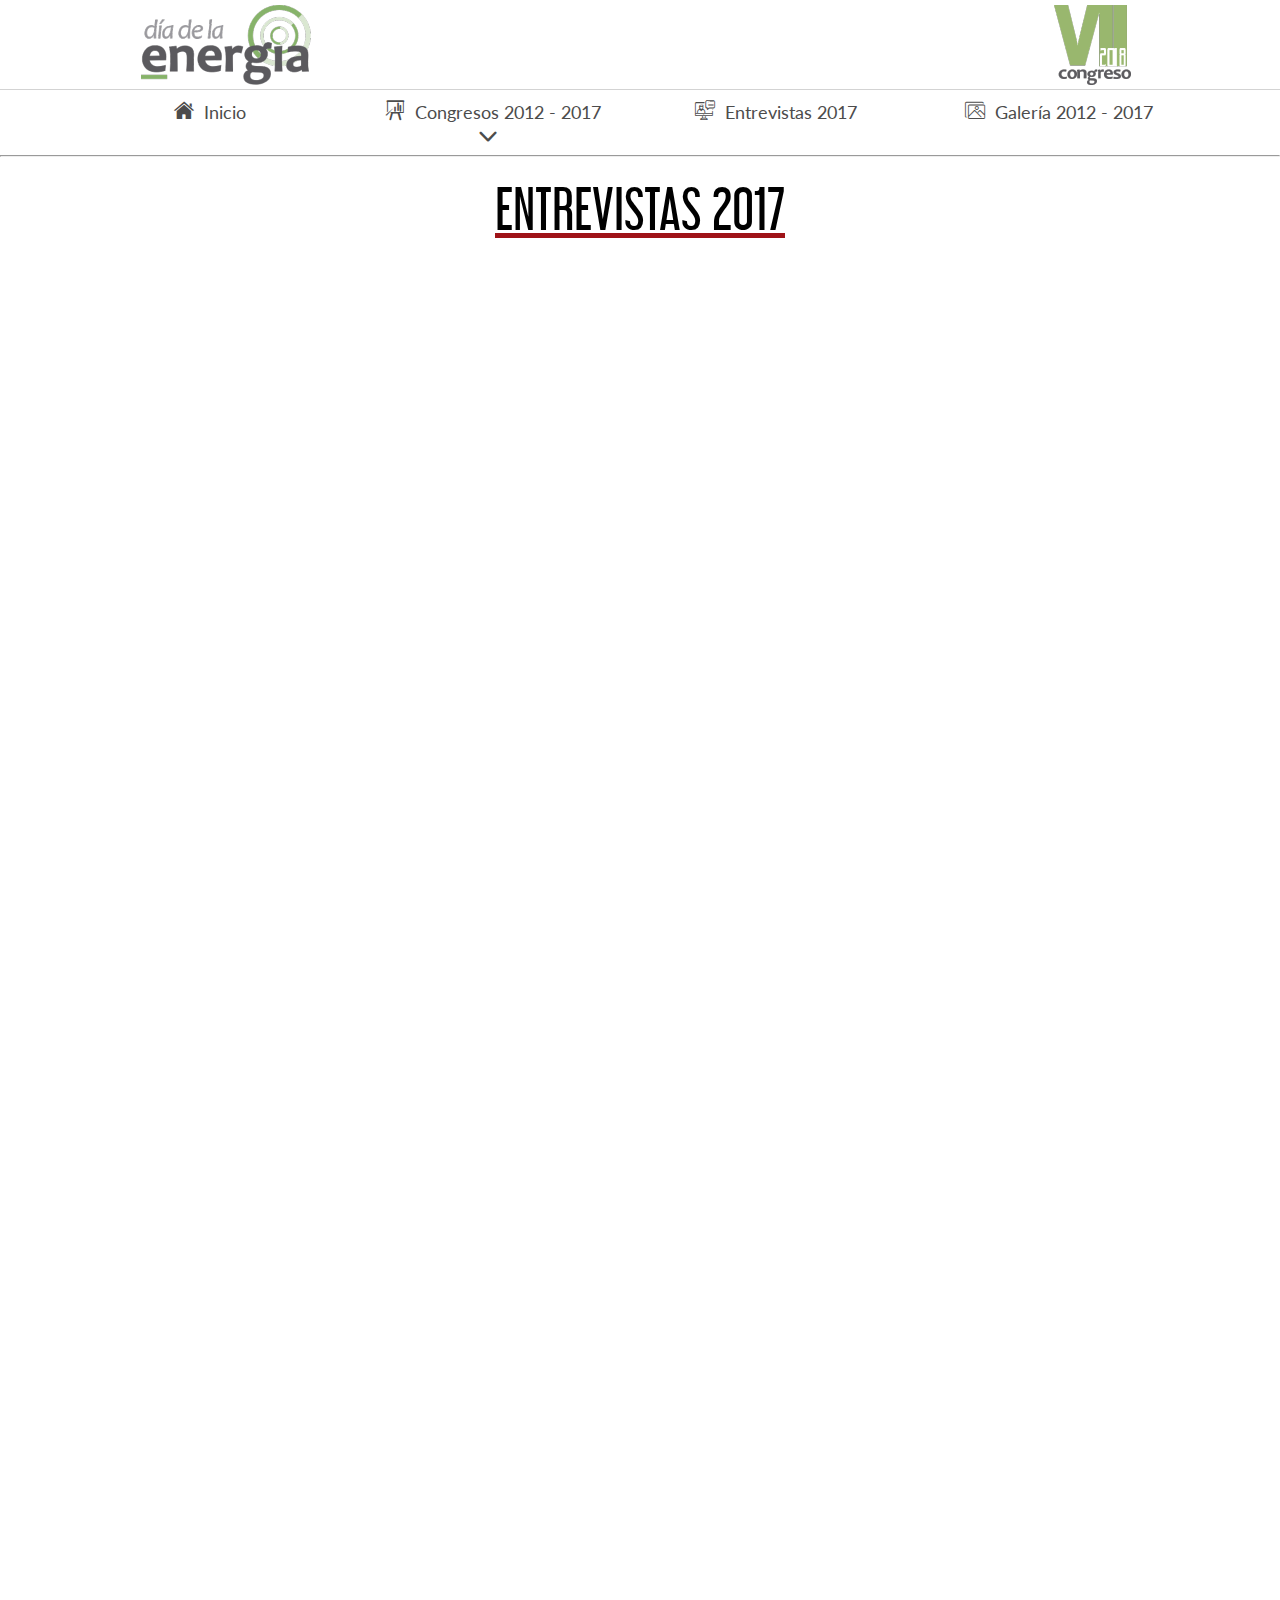
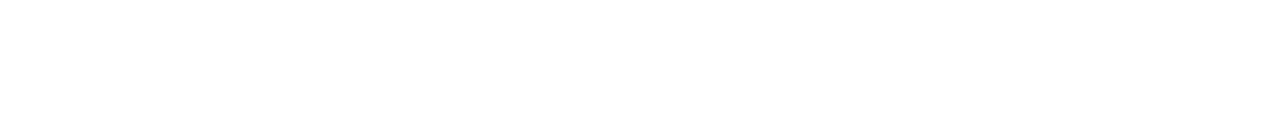
==== commit 2c3d56b0: "update" ====
--- a/entrevistas-2016.html
+++ b/entrevistas-2016.html
@@ -61,7 +61,7 @@
 <hr>
         <div class="contenedor-expos">
 
-                <h1>ENTREVISTAS 2016</h1>
+                <h1>ENTREVISTAS 2017</h1>
                     
                 
                 <div class="container">
